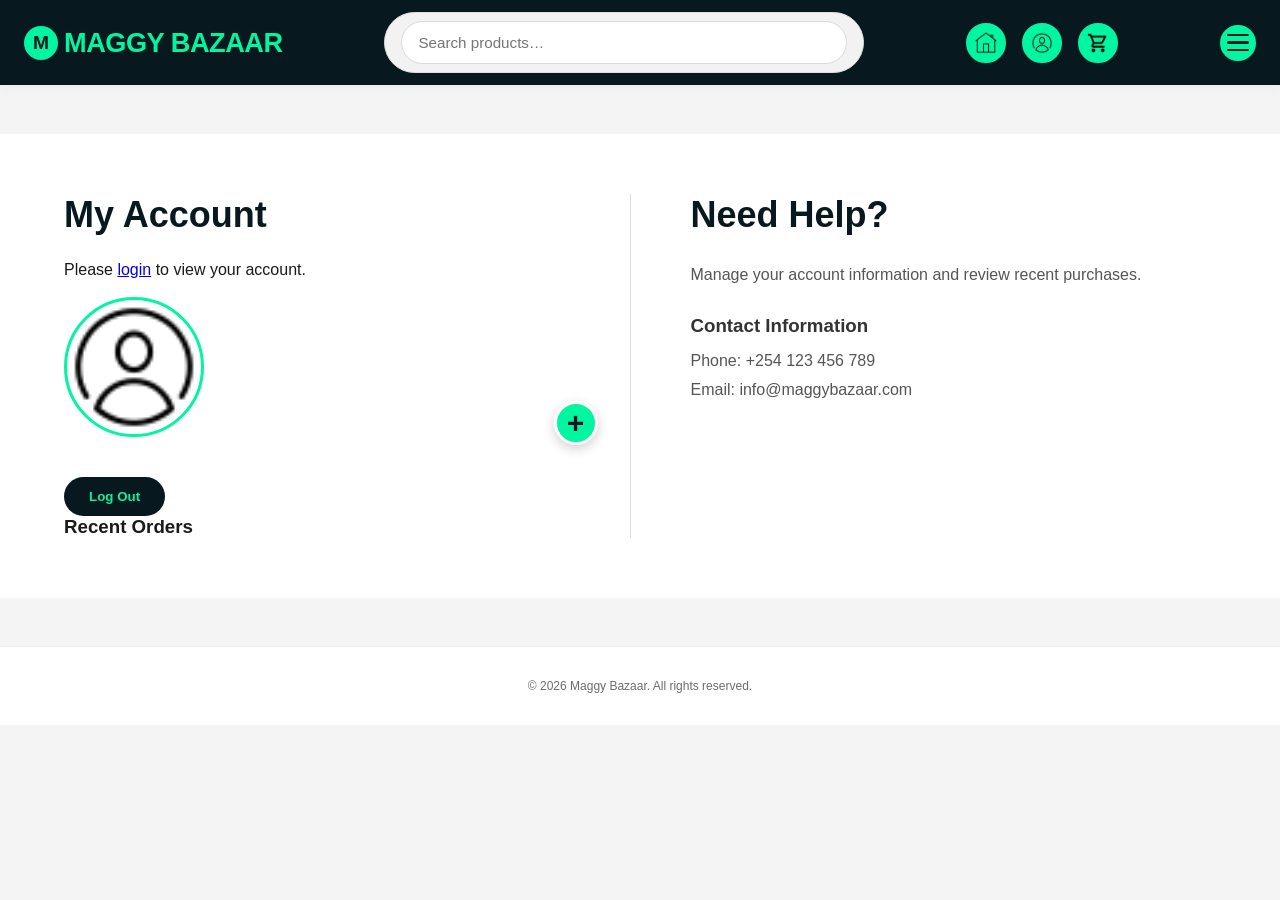
==== account.html @ 1c0dcd54 "first commit" ====
<!DOCTYPE html>
<html lang="en">

<head>
    <meta charset="UTF-8">
    <meta name="viewport" content="width=device-width, initial-scale=1.0">
    <title>Document</title>
    <link rel="stylesheet" href="styles.css">
    <script src="config.js"></script>
    <script src="header.js" defer></script>
</head>

<body>
    <div class="site-header">
        <div class="header-container">
            <div class="brand">
                <div class="brand-logo">M</div>
                <div class="brand-name">MAGGY BAZAAR</div>
            </div>

          <!--  <div class="search-area">
                <div class="search-bar">
                    <span></span>
                    <input type="text" placeholder="Search products, brands and categories">
                </div>
            </div> -->

         <div class="search-area">
            <div class="search-wrapper">
                <input id="search-input" type="text" placeholder="Search products…" autocomplete="off">
                <div id="search-results"></div> 
            </div> 
        </div>
        
        <script src="search.js"></script>

            <div class="nav-icons-container">
                <div class="nav-icon-btn">
                    <a href="home.html">
                        <img src="icons/home-icon.png" alt="Home Icon"></a>
                </div>
                <div class="nav-icon-btn">
                    <a href="account.html">
                        <img src="icons/account-icon.png" alt="Account Icon"></a>
                </div>
                <div class="nav-icon-btn">
                    <a href="cart.html">
                        <img src="icons/cart-icon.png" alt="Cart Icon"></a>
                    <div class="cart-badge" id="cartBadge">0</div>
                </div>
            </div>

            <!-- THREE LINE ICON (HAMBURGER) - FULLY CLICKABLE -->
            <button class="hamburger-btn nav-icon-btn" onclick="showMenu()" id="hamburgerIcon" aria-label="Menu">
                <div class="hamburger-line"></div>
                <div class="hamburger-line"></div>
                <div class="hamburger-line"></div>
            </button>
        </div>
    </div>

    <!-- Background overlay when menu is open -->
    <div class="menu-backdrop" id="menuBackdrop"></div>

    <!-- DROPDOWN MENU : links to other pages (simulated with # but ready for real URLs) -->
    <div class="dropdown-nav" id="dropdownMenu">
        <div class="dropdown-inner">

            <!-- MY MG-B ACCOUNT section -->
            <div class="menu-group">
                <div class="group-title">MY MG-B ACCOUNT</div>
                <ul class="dropdown-links-list">
                    <li><a href="orders.html" class="menu-link"><span class="menu-icon"><img class="icons"
                                    src="icons/order-icon.png" alt="order Icon"></span> Orders</a></li>
                    <li><a href="inbox.html" class="menu-link"><span class="menu-icon"><img class="icons"
                                    src="icons/inbox-icon.png" alt="inbox Icon"></span> Inbox</a></li>
                    <li><a href="wishlist.html" class="menu-link"><span class="menu-icon"><img class="icons"
                                    src="icons/wishlist-icon.png" alt="wishlist Icon"></span> Wishlist</a></li>
                </ul>
            </div>

            <div class="divider-light"></div>

            
        </div>
    </div>

    <script>
        const dropdownMenu = document.getElementById('dropdownMenu');
        const menuBackdrop = document.getElementById('menuBackdrop');
        const hamburgerIcon = document.getElementById('hamburgerIcon');

        function showMenu() {
            dropdownMenu.classList.add('open');
            menuBackdrop.classList.add('active');
        }

        function hideMenu() {
            dropdownMenu.classList.remove('open');
            menuBackdrop.classList.remove('active');
        }

        menuBackdrop.addEventListener('click', hideMenu);
    </script>















    <section class="contact-store-section">
        <div class="contact-container">
            <div class="contact-form" id="account-container">
                <h2>My Account</h2>
                <div id="accountStatus"></div>
                <div class="profile-picture-section">
                    <label for="profileImageInput" class="profile-picture-wrapper" title="Upload profile picture">
                        <img id="profileImagePreview" class="profile-picture-preview" src="icons/account-icon.png" alt="Profile picture preview">
                        <span class="profile-upload-plus">+</span>
                    </label>
                    <input type="file" id="profileImageInput" accept="image/*">
                    <div id="profileImageMessage" class="profile-image-message"></div>
                </div>
                <div id="accountDetails"></div>
                <button id="logoutButton" class="logout-button" type="button">Log Out</button>
                <h3>Recent Orders</h3>
                <div id="recentOrders"></div>
            </div>

            <div class="store-info">
                <h2>Need Help?</h2>
                <p>Manage your account information and review recent purchases.</p>
                <h3>Contact Information</h3>
                <p>Phone: +254 123 456 789</p>
                <p>Email: info@maggybazaar.com</p>
            </div>
        </div>
    </section>

    <script>
        const API_BASE = window.API_BASE_URL;

        const userEmail = sessionStorage.getItem('userEmail');
        const accountStatus = document.getElementById('accountStatus');
        const accountDetails = document.getElementById('accountDetails');
        const recentOrders = document.getElementById('recentOrders');

        function formatOrderSummary(order) {
            const orderTotal = order.items.reduce((sum, item) => sum + item.price * item.quantity, 0);
            return `
                <div class="order-card">
                    <div class="order-card-header">
                        <span>Order #${order.orderId}</span>
                        <span>${new Date(order.createdAt).toLocaleDateString()}</span>
                    </div>
                    <div class="order-card-status">Status: ${order.status}</div>
                    <div class="order-total">Total: KES ${orderTotal.toLocaleString()}</div>
                </div>
            `;
        }

        async function loadAccount() {
            if (!userEmail) {
                accountStatus.innerHTML = '<p>Please <a href="login.html">login</a> to view your account.</p>';
                return;
            }

            try {
                const [userRes, ordersRes] = await Promise.all([
                    fetch(`${API_BASE}/api/user/${encodeURIComponent(userEmail)}`),
                    fetch(`${API_BASE}/api/orders/${encodeURIComponent(userEmail)}`),
                ]);

                const userData = await userRes.json();
                const ordersData = await ordersRes.json();

                if (!userRes.ok) {
                    accountStatus.textContent = userData.error || 'Unable to load account details.';
                    return;
                }

                accountDetails.innerHTML = `
                    <p><strong>Name:</strong> ${userData.firstName} ${userData.lastName}</p>
                    <p><strong>Email:</strong> ${userData.email}</p>
                    <p><strong>Phone:</strong> ${userData.phone}</p>
                `;

                if (!ordersRes.ok) {
                    recentOrders.innerHTML = '<p>Unable to load recent orders.</p>';
                    return;
                }

                if (!ordersData.length) {
                    recentOrders.innerHTML = '<p>No recent orders found.</p>';
                } else {
                    recentOrders.innerHTML = ordersData.slice(0, 3).map(formatOrderSummary).join('');
                }
            } catch (error) {
                accountStatus.textContent = 'Unable to load account details. Please try again later.';
                console.error(error);
            }
        }

        loadAccount();
        updateCartCount();

        const logoutButton = document.getElementById('logoutButton');
        if (logoutButton) {
            logoutButton.addEventListener('click', () => {
                sessionStorage.removeItem('userEmail');
                window.location.href = 'login.html';
            });
        }

        async function updateCartCount() {
            const email = sessionStorage.getItem('userEmail');
            const badge = document.getElementById('cartBadge');
            if (!email || !badge) return;

            try {
                const response = await fetch(`${API_BASE}/api/cart/${encodeURIComponent(email)}`);
                if (!response.ok) {
                    badge.style.display = 'none';
                    return;
                }
                const data = await response.json();
                const totalItems = data.reduce((sum, item) => sum + item.quantity, 0);
                badge.textContent = totalItems;
                badge.style.display = totalItems ? 'flex' : 'none';
            } catch (error) {
                console.error('Unable to update cart badge.', error);
            }
        }

        const profileImageInput = document.getElementById('profileImageInput');
        const profileImagePreview = document.getElementById('profileImagePreview');
        const profileImageMessage = document.getElementById('profileImageMessage');

        async function loadProfileImage() {
            // Try to fetch server-stored image first
            if (userEmail) {
                try {
                    const resp = await fetch(`${API_BASE}/api/user/${encodeURIComponent(userEmail)}/profile-image`);
                    if (resp.ok) {
                        const data = await resp.json();
                        if (data && data.imageUrl) {
                            profileImagePreview.src = data.imageUrl;
                            return;
                        }
                    }
                } catch (err) {
                    console.error('Unable to fetch profile image from server', err);
                }
            }

            // Fallback to locally saved image in browser
            const savedImage = localStorage.getItem('profileImage');
            if (savedImage && typeof savedImage === 'string' && savedImage.startsWith('data:image/')) {
                profileImagePreview.src = savedImage;
            } else {
                profileImagePreview.src = 'icons/account-icon.png';
            }
        }

        loadProfileImage();

        profileImageInput.addEventListener('change', async (event) => {
            const file = event.target.files[0];
            if (!file) return;

            if (!file.type.startsWith('image/')) {
                profileImageMessage.textContent = 'Please select a valid image file.';
                return;
            }

            if (!userEmail) {
                profileImageMessage.textContent = 'Please log in to upload a profile image.';
                return;
            }

            const formData = new FormData();
            formData.append('file', file);

            try {
                const resp = await fetch(`${API_BASE}/api/user/${encodeURIComponent(userEmail)}/profile-image`, {
                    method: 'POST',
                    body: formData
                });

                const result = await resp.json();
                if (!resp.ok) {
                    profileImageMessage.textContent = result.error || 'Upload failed.';
                    return;
                }

                profileImagePreview.src = result.imageUrl;
                // also save a local copy as fallback
                try {
                    const reader = new FileReader();
                    reader.onload = () => localStorage.setItem('profileImage', reader.result);
                    reader.readAsDataURL(file);
                } catch (e) {
                    // ignore
                }

                profileImageMessage.textContent = 'Profile image uploaded.';
            } catch (err) {
                console.error(err);
                profileImageMessage.textContent = 'Upload failed. Please try again.';
            }
        });

        profileImagePreview.addEventListener('error', () => {
            profileImagePreview.src = 'icons/account-icon.png';
        });
    </script>

    <footer>
        &copy; 2026 Maggy Bazaar. All rights reserved.
    </footer>
</body>

</html>
---- styles.css ----
* {
    margin: 0;
    padding: 0;
    box-sizing: border-box;
}

body {
    font-family: system-ui, 'Segoe UI', 'Roboto', 'Helvetica Neue', sans-serif;
    background: #f8f8f8;
    color: #1a1a1a;
}

/* ===== MAIN HEADER ===== */
.site-header {
    background: #07191E;
    box-shadow: 0 2px 10px rgba(0, 0, 0, 0.04);
    position: sticky;
    top: 0;
    z-index: 100;
    border-bottom: 1px solid #eee;
}

.header-container {
    max-width: 1280px;
    margin: 0 auto;
    padding: 0.75rem 1.5rem;
    display: flex;
    align-items: center;
    justify-content: space-between;
    gap: 1rem;
    flex-wrap: wrap;
}

/* Brand */
.brand {
    display: flex;
    align-items: center;
    gap: 6px;
}

.brand-logo {
    background: #02F5A1;
    width: 34px;
    height: 34px;
    border-radius: 50%;
    display: flex;
    align-items: center;
    justify-content: center;
    font-weight: 800;
    font-size: 1.2rem;
    color: #07191E;
}

.brand-name {
    font-size: 1.7rem;
    font-weight: 800;
    letter-spacing: -0.5px;
    background: linear-gradient(135deg, #02F5A1, #02F5A1);
    background-clip: text;
    -webkit-background-clip: text;
    color: transparent;
}

/* Search */
.search-area {
    flex: 1;
    max-width: 480px;
}

.search-bar {
    background: #f2f2f2;
    border-radius: 40px;
    display: flex;
    align-items: center;
    padding: 0.5rem 1rem;
    gap: 8px;
    border: 1px solid #e0e0e0;
}

.search-bar span {
    color: #a0a0a0;
}

.search-bar input {
    background: transparent;
    border: none;
    flex: 1;
    font-size: 0.9rem;
    outline: none;
}

.nav-icons-container {
    display: flex;
    align-items: center;
    gap: 1rem;
}

.nav-icon-btn {
    position: relative;
    background: #02F5A1;
    border: 2px solid #02F5A1;
    border-radius: 50%;
    width: 40px;
    height: 40px;
    display: flex;
    align-items: center;
    justify-content: center;
    transition: background 0.2s;
}

.cart-badge {
    position: absolute;
    top: -6px;
    right: -6px;
    min-width: 18px;
    height: 18px;
    padding: 0 5px;
    border-radius: 999px;
    background: #e53935;
    color: #fff;
    font-size: 0.75rem;
    font-weight: 700;
    display: none;
    align-items: center;
    justify-content: center;
    pointer-events: none;
}

.nav-icon-btn:hover {
    background: #02F5A1;
}

.nav-icon-btn img {
    width: 22px;
    height: 22px;
    display: block;
    filter: brightness(0) invert(0%) sepia(100%) saturate(100) hue-rotate(88deg);
}

.auth-links {
    display: flex;
    align-items: center;
    gap: 1rem;
    justify-content: center;
    position: relative;
    padding-bottom: 0.5rem;
}


/* ===== 3-LINE (HAMBURGER) ICON - FULLY CLICKABLE ===== */
.hamburger-btn {
    background: #02F5A1;
    border: 2px solid #02F5A1;
    cursor: pointer;
    width: 36px;
    height: 36px;
    border-radius: 50%;
    display: flex;
    flex-direction: column;
    justify-content: center;
    align-items: center;
    gap: 5px;
    transition: background 0.2s ease;
}

.hamburger-btn:hover {
    background: #02F5A1;
}

.hamburger-btn:active {
    transform: scale(0.96);
}

.hamburger-line {
    width: 22px;
    height: 2.5px;
    background-color: #07191E;
    border-radius: 4px;
    transition: all 0.2s;
}

.hamburger-btn:hover .hamburger-line {
    background-color: #07191E;
}

/* DROPDOWN MENU (hidden by default) */
.dropdown-nav {
    position: absolute;
    top: 70px;
    right: 20px;
    width: 300px;
    max-width: calc(100vw - 2rem);
    background: #07191E;
    border-radius: 24px;
    box-shadow: 0 20px 40px -12px rgba(0, 0, 0, 0.25), 0 0 0 1px rgba(0, 0, 0, 0.02);
    visibility: hidden;
    opacity: 0;
    transform: translateY(-12px);
    transition: visibility 0.2s, opacity 0.25s ease, transform 0.2s cubic-bezier(0.2, 0.9, 0.4, 1.1);
    z-index: 1000;
}

.dropdown-nav.open {
    visibility: visible;
    opacity: 1;
    transform: translateY(0);
}

/* inner content */
.dropdown-inner {
    padding: 0.6rem 0;
    max-height: 80vh;
    overflow-y: auto;
}

.menu-group {
    padding: 0.5rem 0;
}

.group-title {
    font-size: 0.7rem;
    font-weight: 700;
    text-transform: uppercase;
    letter-spacing: 0.5px;
    color: #02F5A1;
    padding: 0.5rem 1.2rem 0.2rem 1.2rem;
    background: #07191E;
    border-bottom: 1px solid #02F5A1;
}

.icons {
    width: 18px;
    height: 18px;
    color: #02F5A1;
    background: #02F5A1;
}



.dropdown-links-list {
    list-style: none;
    margin: 0;
    padding: 0.2rem 0 0.6rem 0;
}

.dropdown-links-list li a {
    display: flex;
    align-items: center;
    gap: 12px;
    padding: 0.7rem 1.2rem;
    text-decoration: none;
    color: #02F5A1;
    font-size: 0.94rem;
    font-weight: 500;
    transition: background 0.2s;
    border-left: 3px solid transparent;
}

.dropdown-links-list li a:hover {
    background: #02F5A1;
    border-left-color: #07191E;
    color: #07191E;
}

.menu-icon {
    width: 34px;
    height: 34px;
    font-size: 1.1rem;
    display: inline-flex;
    align-items: center;
    justify-content: center;
    text-align: center;
    border: 1px solid #02F5A1;
    border-radius: 50%;
}

.divider-light {
    height: 1px;
    background: #02F5A1;
    margin: 6px 0;
}

/* Overlay background when menu open */
.menu-backdrop {
    position: fixed;
    top: 0;
    left: 0;
    width: 100%;
    height: 100%;
    background: rgba(0, 0, 0, 0.2);
    backdrop-filter: blur(3px);
    z-index: 900;
    opacity: 0;
    visibility: hidden;
    transition: all 0.2s;
}

.menu-backdrop.active {
    opacity: 1;
    visibility: visible;
}

.search-wrapper {
    position: relative;
    width: 100%;
}

#search-input {
    width: 100%;
    padding: 0.75rem 1rem;
    border: 1px solid #d9d9d9;
    border-radius: 999px;
    background: #fff;
    font-size: 0.95rem;
    outline: none;
}

#search-results {
    position: absolute;
    top: calc(100% + 0.4rem);
    left: 0;
    right: 0;
    z-index: 120;
    background: #fff;
    border-radius: 14px;
    box-shadow: 0 16px 40px rgba(0, 0, 0, 0.12);
    overflow: hidden;
}

img {
    max-width: 100%;
    height: auto;
}

.product-carousel {
    padding: 40px;
    text-align: center;
    align-items: center;
}

.carousel-container {
    display: flex;
    align-items: center;
    overflow: hidden;
    position: relative;
}

.carousel-track {
    display: flex;
    gap: 20px;
    transition: transform 0.5s ease-in-out;
}

.product-card {
    min-width: 250px;
    border-radius: 10px;
    padding: 10px;
    box-shadow: 0 2px 10px rgba(0, 0, 0, 0.1);
    background: white;
    overflow: hidden;
}

.product-card img {
    width: 100%;
    height: 250px;
    object-fit: contain;
}

.btn-primary {
    background: #02F5A1;
    border: none;
    color: #07191E;
    padding: 0.5rem 1rem;
    border-radius: 40px;
    cursor: pointer;
    font-weight: 600;
    margin-top: 0.8rem;
    text-decoration: none;
}

.wishlist-btn {
    background: #02F5A1;
    border: none;
    color: #07191E;
    padding: 0.5rem 1rem;
    border-radius: 40px;
    cursor: pointer;
    font-weight: 600;
    margin-top: 0.8rem;
    text-decoration: none;
}

/* MAIN CONTENT  */
.main-container {
    margin-left: auto;
    margin-bottom: 2rem;
    max-width: 1280px;
    margin: 2rem auto;
    padding: 0 1.5rem;
}

.pagination {
    display: flex;
    justify-content: center;
    gap: 15px;
    margin-top: 30px;
}

.pagination button {
    padding: 10px 20px;
    border: 1px solid #ddd;
    cursor: pointer;
}

.pagination button:disabled {
    opacity: 0.5;
    cursor: not-allowed;
}



.contact-store-section {
    width: 100%;
    padding: 60px 5%;
    background: #fff;
    margin-top: 3rem;
}

.contact-container {
    max-width: 1200px;
    margin: auto;
    display: flex;
    justify-content: center;
    align-items: flex-start;
    gap: 60px;
}

.contact-form,
.store-info {
    flex: 1;
}

.contact-form {
    padding-right: 40px;
    border-right: 1px solid #ddd;
}

.contact-form h2,
.store-info h2 {
    font-size: 36px;
    margin-bottom: 25px;
    color: #07191E;
}

.contact-form label {
    display: block;
    margin: 18px 0 8px;
    font-weight: 600;
    color: #555;
}

.contact-form input,
.contact-form textarea {
    width: 100%;
    padding: 12px;
    border: 1px solid #ddd;
    border-radius: 5px;
    outline: none;
    font-size: 15px;
}

.contact-form textarea {
    resize: vertical;
}

.contact-form button {
    margin-top: 20px;
    padding: 12px 25px;
    border: none;
    border-radius: 25px;
    background: #07191E;
    color: #02F5A1;
    font-weight: bold;
    cursor: pointer;
}

.contact-form button:hover {
    background: #07191E;
}

.profile-picture-section {
    margin-bottom: 20px;
}

.profile-picture-wrapper {
    position: relative;
    display: inline-block;
    cursor: pointer;
    overflow: visible;
}

.profile-picture-preview {
    width: 140px;
    height: 140px;
    object-fit: cover;
    border-radius: 50%;
    border: 3px solid #02F5A1;
    display: block;
}

.profile-upload-plus {
    position: absolute;
    right: -8px;
    bottom: -8px;
    width: 44px;
    height: 44px;
    border-radius: 50%;
    background: #02F5A1;
    color: #07191E;
    display: flex;
    justify-content: center;
    align-items: center;
    font-size: 30px;
    font-weight: 800;
    cursor: pointer;
    border: 3px solid #fff;
    box-shadow: 0 4px 12px rgba(0, 0, 0, 0.18);
    z-index: 1;
}

.profile-picture-wrapper:hover .profile-upload-plus {
    transform: scale(1.05);
}

#profileImageInput {
    display: none;
}

.profile-image-message {
    margin-top: 10px;
    color: #333;
    font-size: 14px;
}

.store-info h3 {
    margin-top: 25px;
    margin-bottom: 10px;
    color: #333;
}

.store-info p {
    line-height: 1.8;
    color: #555;
    font-size: 16px;
}

/* Responsive */
@media (max-width: 1024px) {
    .header-container {
        gap: 0.75rem;
    }

    .nav-icons-container {
        gap: 0.6rem;
    }
}

@media (max-width: 900px) {
    .header-container {
        align-items: flex-start;
        padding: 0.8rem 1rem;
    }

    .brand {
        width: 100%;
        justify-content: space-between;
    }

    .search-area {
        order: 3;
        width: 100%;
        max-width: 100%;
    }

    .nav-icons-container {
        order: 2;
        margin-left: auto;
    }

    .auth-links {
        order: 4;
        width: 100%;
        justify-content: flex-start;
        padding-bottom: 0;
    }

    .hamburger-btn {
        order: 5;
        margin-left: auto;
    }
}

@media (max-width: 768px) {
    .contact-container {
        flex-direction: column;
        gap: 40px;
    }

    .contact-form {
        border-right: none;
        border-bottom: 1px solid #ddd;
        padding-right: 0;
        padding-bottom: 30px;
    }
}

@media (max-width: 680px) {
    .header-container {
        padding: 0.75rem 0.9rem;
    }

    .contact-store-section {
        padding: 2.25rem 0.9rem;
    }

    .contact-container {
        gap: 1.5rem;
    }

    .contact-form,
    .store-info {
        padding: 0;
        border-right: none;
        border-bottom: none;
        width: 100%;
    }

    .contact-form h2,
    .store-info h2 {
        font-size: 1.45rem;
    }

    .profile-picture-preview {
        width: 110px;
        height: 110px;
    }

    .profile-upload-plus {
        width: 38px;
        height: 38px;
        font-size: 24px;
    }

    .order-card-header,
    .order-meta,
    .order-footer {
        flex-direction: column;
        align-items: flex-start;
    }

    .order-item-row {
        flex-direction: column;
        align-items: flex-start;
    }

    .order-item-img {
        width: 100%;
        height: 180px;
    }

    .order-item-price {
        margin-top: 0.35rem;
    }

    .product-detail {
        padding: 1rem;
    }

    .product-detail h2 {
        font-size: 1.45rem;
    }

    .buy-btn,
    .cart-btn {
        width: 100%;
        text-align: center;
    }

    .product {
        padding: 0.9rem;
    }

    .product-card img {
        height: 200px;
    }

    .brand-name {
        font-size: 1.2rem;
    }

    .brand-logo {
        width: 30px;
        height: 30px;
        font-size: 1rem;
    }

    .search-wrapper {
        width: 100%;
    }

    #search-input {
        width: 100%;
        padding: 0.7rem 0.95rem;
        font-size: 0.95rem;
    }

    #search-results {
        left: 0;
        right: 0;
        width: auto;
    }

    .nav-icons-container {
        gap: 0.45rem;
    }

    .nav-icon-btn {
        width: 36px;
        height: 36px;
    }

    .nav-icon-btn img {
        width: 18px;
        height: 18px;
    }

    .auth-links {
        gap: 0.5rem;
        flex-wrap: wrap;
    }

    .btn-primary {
        padding: 0.5rem 0.8rem;
        font-size: 0.9rem;
    }

    .dropdown-nav {
        right: 0.5rem;
        width: min(320px, calc(100vw - 1rem));
    }

    .main-container {
        padding: 0 1rem;
        margin: 1rem auto;
    }

    .products-grid {
        grid-template-columns: 1fr;
    }

    .product-carousel {
        padding: 20px 0.75rem;
    }

    .product-card {
        min-width: min(100%, 220px);
    }

    .contact-form h2,
    .store-info h2 {
        font-size: 1.6rem;
    }

    .admin-grid {
        grid-template-columns: 1fr;
    }

    table {
        display: block;
        overflow-x: auto;
        white-space: nowrap;
    }
}

@media (max-width: 480px) {
    .header-container {
        gap: 0.6rem;
    }

    .brand-name {
        font-size: 1rem;
    }

    .auth-links {
        padding-bottom: 0.35rem;
    }

    .flash-sale-card {
        padding: 0.9rem 1rem;
    }

    .product-title {
        font-size: 0.95rem;
    }

    .current-price {
        font-size: 1.15rem;
    }

    .btn-primary,
    .wishlist-btn {
        width: 100%;
        text-align: center;
    }
}

.page-content {
    min-height: 500px;
}

/* Modal Container */
.modal {
    display: none;
    position: fixed;
    top: 0;
    left: 0;
    width: 100%;
    height: 100%;
    background-color: rgba(0, 0, 0, 0.8);
    z-index: 9999;
    justify-content: center;
    align-items: center;

}

/* Modal Content */
.modal-content {
    background: white;
    border-radius: 20px;
    max-width: 600px;
    width: 90%;
    max-height: 85vh;
    overflow-y: auto;
    position: relative;
    animation: fadeIn 0.3s ease;
}

@keyframes fadeIn {
    from {
        opacity: 0;
        transform: translateY(-30px);
    }

    to {
        opacity: 1;
        transform: translateY(0);
    }
}

/* Close Button */
.close-modal {
    position: absolute;
    top: 15px;
    right: 20px;
    font-size: 30px;
    cursor: pointer;
    color: #999;
    transition: color 0.3s;
    z-index: 1;
}

.close-modal:hover {
    color: #ff6b6b;
}

/* Product Detail Styling */
.product-detail {
    padding: 2rem;
}

.product-detail h2 {
    margin-bottom: 0.5rem;
    font-size: 1.8rem;
}

.product-detail .brand {
    color: #666;
    margin-bottom: 1rem;
    font-size: 1rem;
}

.product-detail .price {
    font-size: 2rem;
    color: #2c7a4d;
    font-weight: bold;
    margin: 1rem 0;
}

.product-detail .description {
    line-height: 1.6;
    color: #555;
    margin: 1rem 0;
}

.product-detail .specs {
    background: #f9f9f9;
    padding: 1rem;
    border-radius: 10px;
    margin: 1rem 0;
}

.product-detail .specs p {
    margin: 0.5rem 0;
}

.buy-btn {
    background-color: #07191E;
    color: #02F5A1;
    border: none;
    padding: 12px 24px;
    border-radius: 8px;
    cursor: pointer;
    font-size: 1rem;
    margin-top: 1rem;
    width: fit-content;
}

.buy-btn:hover {
    background-color: #1e5a38;
}

.cart-btn {
    background-color: #02F5A1;
    color: #07191E;
    border: none;
    padding: 12px 24px;
    border-radius: 8px;
    cursor: pointer;
    font-size: 1rem;
    margin-top: 1rem;
    width: fit-content;
}

.cart-btn:hover {
    background-color: #02F5A1;
}

.product-image {
    width: 100%;
    max-width: 400px;
    height: auto;
    margin-bottom: 1rem;
    border-radius: 12px;
    object-fit: contain;
}



.deals-banner {
    display: flex;
    gap: 1rem;
    flex-wrap: wrap;
    margin-bottom: 2rem;
}

.pill {
    background: #fff0e5;
    color: #c46a1a;
    padding: 0.3rem 1rem;
    border-radius: 40px;
    font-weight: 600;
    font-size: 0.85rem;
}

.flash-sale-card {
    background: linear-gradient(105deg, #fff2e6 0%, #fff8f2 100%);
    border-radius: 28px;
    padding: 1rem 1.5rem;
    display: flex;
    flex-wrap: wrap;
    justify-content: space-between;
    align-items: center;
    margin-bottom: 2rem;
}

.timer-block {
    background: #2c2c2c;
    padding: 0.3rem 1rem;
    border-radius: 60px;
    color: white;
    font-family: monospace;
    font-weight: bold;
    letter-spacing: 1px;
}

.products-grid {
    display: grid;
    grid-template-columns: repeat(auto-fill, minmax(250px, 1fr));
    gap: 1.5rem;
}

.product {
    background: white;
    border-radius: 24px;
    padding: 1rem;
    box-shadow: 0 6px 12px rgba(0, 0, 0, 0.02);
    border: 1px solid #efefef;
    transition: all 0.2s;
}

.product:hover {
    transform: translateY(-4px);
    box-shadow: 0 12px 24px -12px rgba(0, 0, 0, 0.15);
}

.discount-badge {
    background: #e73c17;
    color: white;
    font-weight: bold;
    font-size: 0.75rem;
    display: inline-block;
    padding: 0.2rem 0.7rem;
    border-radius: 30px;
    margin-bottom: 0.6rem;
}

.product-title {
    font-weight: 700;
    font-size: 1rem;
    margin: 0.5rem 0;
}

.current-price {
    font-size: 1.35rem;
    font-weight: 800;
    margin-top: 0.5rem;
}

.old-price {
    text-decoration: line-through;
    color: #aaa;
    font-size: 0.8rem;
    margin-left: 0.5rem;
    font-weight: normal;
}

footer {
    text-align: center;
    padding: 2rem;
    color: #6c6c6c;
    font-size: 0.75rem;
    border-top: 1px solid #eee;
    margin-top: 3rem;
    background: white;
}

@media (max-width: 680px) {
    .header-container {
        padding: 0.75rem 1rem;
    }

    .search-area {
        order: 3;
        width: 100%;
        max-width: 100%;
    }

    .dropdown-nav {
        right: 10px;
        width: 280px;
    }
}


/* Admin Dashboard Styles */

body {
    font-family: Arial;
    background: #f4f4f4;
    margin: 0;
}

.admin-container {
    width: 90%;
    margin: auto;
    padding: 20px;
}

h1 {
    margin-bottom: 20px;
}

.admin-grid {
    display: grid;
    grid-template-columns: repeat(3, 1fr);
    gap: 15px;
}

.admin-card {
    background: white;
    padding: 20px;
    border-radius: 10px;
}

.admin-section {
    background: white;
    padding: 20px;
    margin-top: 20px;
    border-radius: 10px;
}

.admin-input, .admin-textarea {
    width: 100%;
    padding: 10px;
    margin: 5px 0;
}

#section-orders{
    width:fit-content;
}




table {
    width: 100%;
    margin-top: 10px;
    border-collapse: collapse;
}

th, td {
    border: 1px solid #ddd;
    padding: 10px;
}

.admin-icon {
  margin-top: 8px;
  margin: auto;
  width: 22px;
  justify-content: center;
}

.admin-msg-section {
    margin-top: 20px;
    padding: 20px;
    background: white;
    border-radius: 10px;
    border-radius: 10px;
    width: 900px;
    position: relative;
    justify-content: center;
    margin-bottom: 40px;
    
}




#toast-container {
    position: fixed;
    bottom: 24px;
    right: 24px;
    z-index: 10000;
    display: flex;
    flex-direction: column;
    gap: 10px;
}

.toast {
    background: #1a202c;
    color: #fff;
    padding: 12px 18px;
    border-radius: 8px;
    box-shadow: 0 8px 24px rgba(0,0,0,0.25);
    font-size: 0.92rem;
    font-weight: 500;
    min-width: 220px;
    max-width: 360px;
    border-left: 4px solid #3bb54a;
    opacity: 0;
    transform: translateY(10px);
    transition: opacity 0.25s, transform 0.25s;
}

.toast.show {
    opacity: 1;
    transform: translateY(0);
}

.toast.error {
    border-left-color: #e53e3e;
}










/* search.css — paste into your stylesheet or link as a separate file */

#search-results {
  display: none;
  position: absolute;
  top: calc(100% + 4px);
  left: 0;
  right: 0;
  background: #fff;
  border: 1px solid #e2e8f0;
  border-radius: 8px;
  box-shadow: 0 8px 24px rgba(0, 0, 0, 0.1);
  z-index: 1000;
  max-height: 420px;
  overflow-y: auto;
  width: 480px;
  min-width: 320px;
  float: center;
}

/* Make sure the search wrapper is position: relative 
.search-wrapper {
  position: relative;
} */

.search-wrapper {
    background: #f2f2f2;
    border-radius: 40px;
    display: flex;
    align-items: center;
    padding: 0.5rem 1rem;
    gap: 8px;
    border: 1px solid #e0e0e0;
    position: relative; /* Ensure the search results are positioned relative to this wrapper */
}

.search-wrapper span {
    color: #a0a0a0;
}

.search-wrapper input {
    background: transparent;
    border: none;
    flex: 1;
    font-size: 0.9rem;
    outline: none;
}

/* ── List ──────────────────────────────────────────────────────── */
.search-list {
  list-style: none;
  margin: 0;
  padding: 6px 0;
}

.search-item {
  display: flex;
  align-items: center;
  gap: 12px;
  padding: 10px 14px;
  cursor: pointer;
  transition: background 0.15s;
  overflow: hidden;
}

.search-item:hover {
  background: #f7f9fc;
}

/* ── Thumbnail ─────────────────────────────────────────────────── */
.search-thumb {
  width: 44px;
  height: 44px;
  object-fit: cover;
  border-radius: 6px;
  flex-shrink: 0;
  background: #f0f0f0;
}

.search-thumb--placeholder {
  background: #e8edf2;
}

/* ── Text ──────────────────────────────────────────────────────── */
.search-info {
  flex: 1;
  min-width: 0;
  display: flex;
  flex-direction: column;
  gap: 2px;
  overflow: hidden;
}

.search-name {
  font-size: 0.95rem;
  font-weight: 600;
  color: #1a202c;
  white-space: nowrap;
  overflow: hidden;
  text-overflow: ellipsis;
  min-width: 120px;
  text-overflow: ellipsis; 
  display: block;   /* add this */
  width: 100%;      /* add this */
}

.search-desc {
  font-size: 0.8rem;
  color: #718096;
  white-space: nowrap;
  overflow: hidden;
  text-overflow: ellipsis;
}

/* ── Price ─────────────────────────────────────────────────────── */
.search-price {
  font-size: 0.9rem;
  font-weight: 700;
  color: #2d3748;
  white-space: nowrap;
  text-overflow: ellipsis;
}

/* ── Highlight ─────────────────────────────────────────────────── */
mark {
  background: #fef08a;
  color: inherit;
  border-radius: 2px;
  padding: 0 1px;
}

/* ── States ────────────────────────────────────────────────────── */
.search-loading,
.search-empty,
.search-error {
  padding: 16px;
  text-align: center;
  font-size: 0.9rem;
  color: #718096;
}

.search-error {
  color: #e53e3e;
}







/* mpesa.css */

.mpesa-box {
  background: #fff;
  border: 1px solid #e2e8f0;
  border-radius: 12px;
  padding: 24px;
  max-width: 420px;
  margin: 24px auto;
  box-shadow: 0 4px 16px rgba(0,0,0,0.08);
}

.mpesa-header {
  display: flex;
  align-items: center;
  gap: 10px;
  font-size: 1.1rem;
  font-weight: 700;
  color: #1a202c;
  margin-bottom: 16px;
}

.mpesa-logo {
  height: 28px;
  width: auto;
}

.mpesa-amount {
  font-size: 1rem;
  color: #4a5568;
  margin-bottom: 20px;
}

.mpesa-amount strong {
  color: #2d8653;
  font-size: 1.15rem;
}

.mpesa-input-group {
  display: flex;
  flex-direction: column;
  gap: 6px;
  margin-bottom: 20px;
}

.mpesa-input-group label {
  font-size: 0.85rem;
  font-weight: 600;
  color: #4a5568;
}

.mpesa-input-group input {
  padding: 10px 14px;
  border: 1px solid #cbd5e0;
  border-radius: 8px;
  font-size: 1rem;
  outline: none;
  transition: border 0.2s;
}

.mpesa-input-group input:focus {
  border-color: #2d8653;
  box-shadow: 0 0 0 3px rgba(45,134,83,0.1);
}

.mpesa-hint {
  font-size: 0.78rem;
  color: #a0aec0;
}

#mpesa-pay-btn {
  width: 100%;
  padding: 13px;
  background: #2d8653;
  color: #fff;
  border: none;
  border-radius: 8px;
  font-size: 1rem;
  font-weight: 700;
  cursor: pointer;
  transition: background 0.2s, opacity 0.2s;
}

#mpesa-pay-btn:hover:not(:disabled) {
  background: #256b43;
}

#mpesa-pay-btn:disabled {
  opacity: 0.65;
  cursor: not-allowed;
}

/* ── Status messages ── */
.mpesa-status {
  margin-top: 16px;
  padding: 12px 16px;
  border-radius: 8px;
  font-size: 0.9rem;
  line-height: 1.5;
}

.mpesa-status.hidden { display: none; }

.mpesa-status--info {
  background: #ebf8ff;
  color: #2b6cb0;
  border: 1px solid #bee3f8;
}

.mpesa-status--waiting {
  background: #fffbeb;
  color: #92400e;
  border: 1px solid #fde68a;
}

.mpesa-status--success {
  background: #f0fff4;
  color: #276749;
  border: 1px solid #9ae6b4;
}

.mpesa-status--error {
  background: #fff5f5;
  color: #c53030;
  border: 1px solid #feb2b2;
}
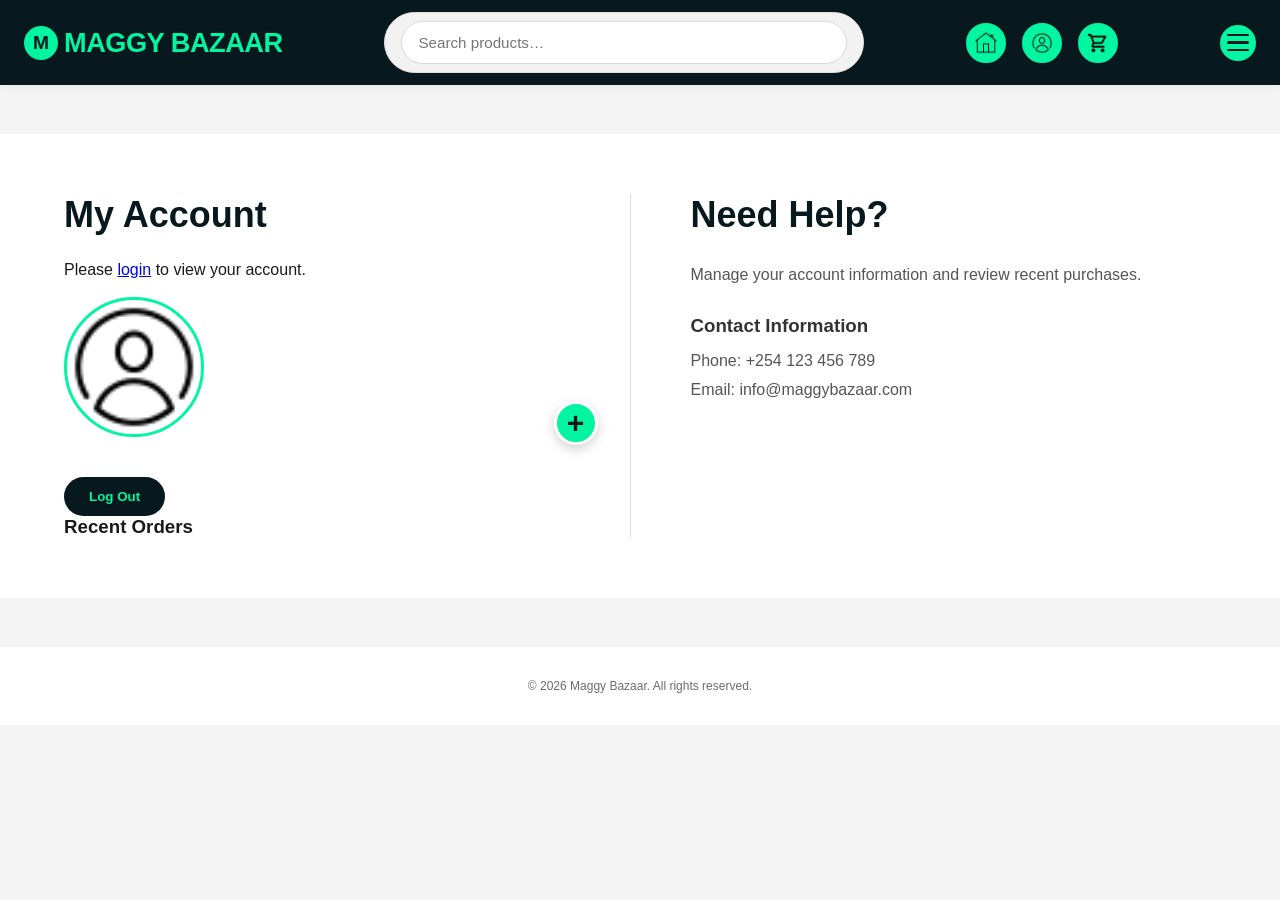
==== commit d8ebd578: "rename home page to index" ====
--- a/account.html
+++ b/account.html
@@ -36,7 +36,7 @@
 
             <div class="nav-icons-container">
                 <div class="nav-icon-btn">
-                    <a href="home.html">
+                    <a href="index.html">
                         <img src="icons/home-icon.png" alt="Home Icon"></a>
                 </div>
                 <div class="nav-icon-btn">
